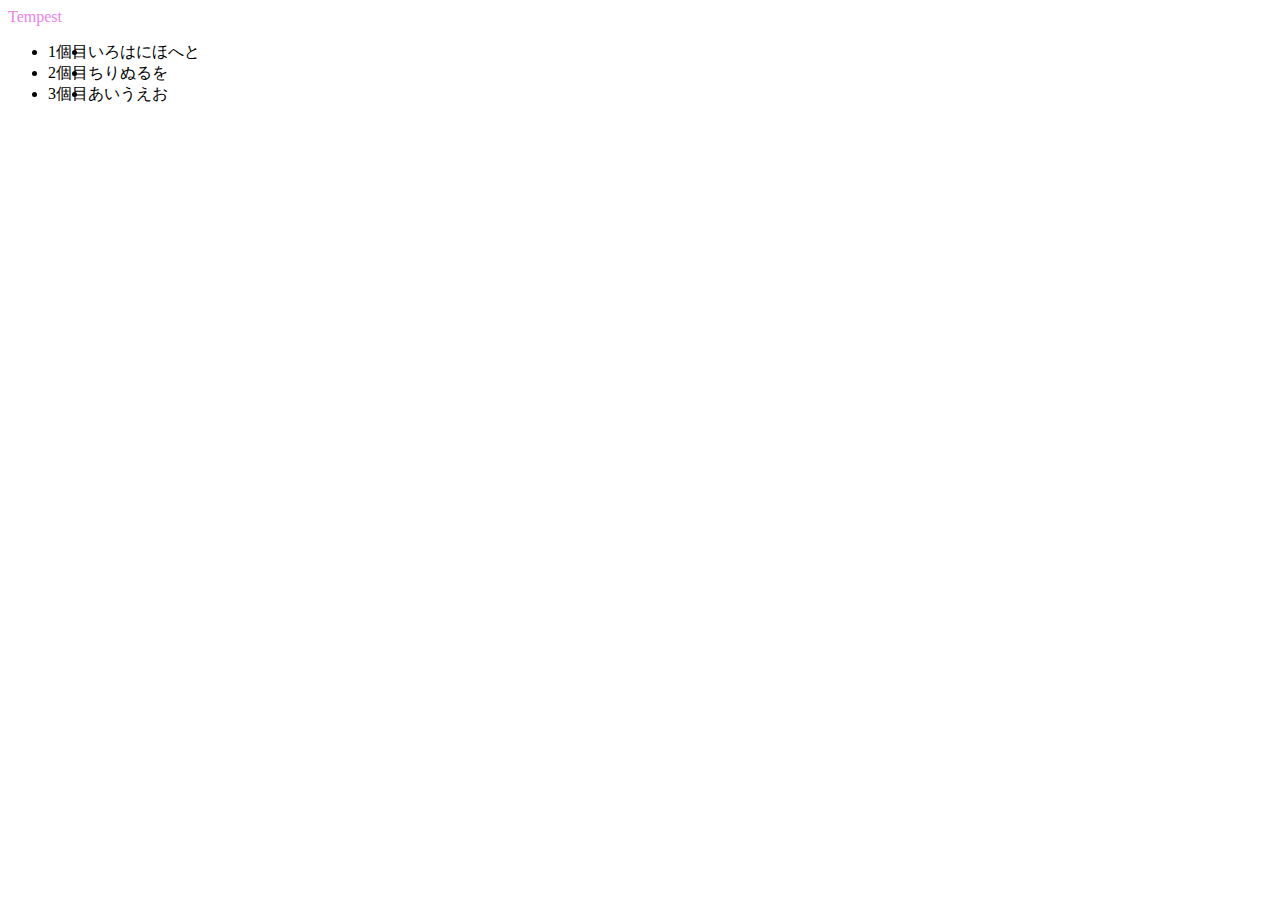
==== index.html @ cfe7388c "commit" ====
<html>
 <head>
  <meta charset='utf-8'>
  <title>hello world</title>
  <link rel="stylesheet" href="stylesheet.css">
 </head>
 <body>
   <div class="headerLogo">Tempest</div>
   <div class="headerList">
    <ul>
     <li>1個目</li>
     <li>2個目</li>
     <li>3個目</li>
    </ul>
   </div>
   <div class="aiueo">
    <ul>
     <li>いろはにほへと</li>
     <li>ちりぬるを</li>
     <li>あいうえお</li>
    </ul>
  </div>
 </body>
</html>
---- stylesheet.css ----
.headerLogo{
 color:#ee82ee;
 background-color:#0000;
}
.headerList{
 list-style: none;
 float: left;
}
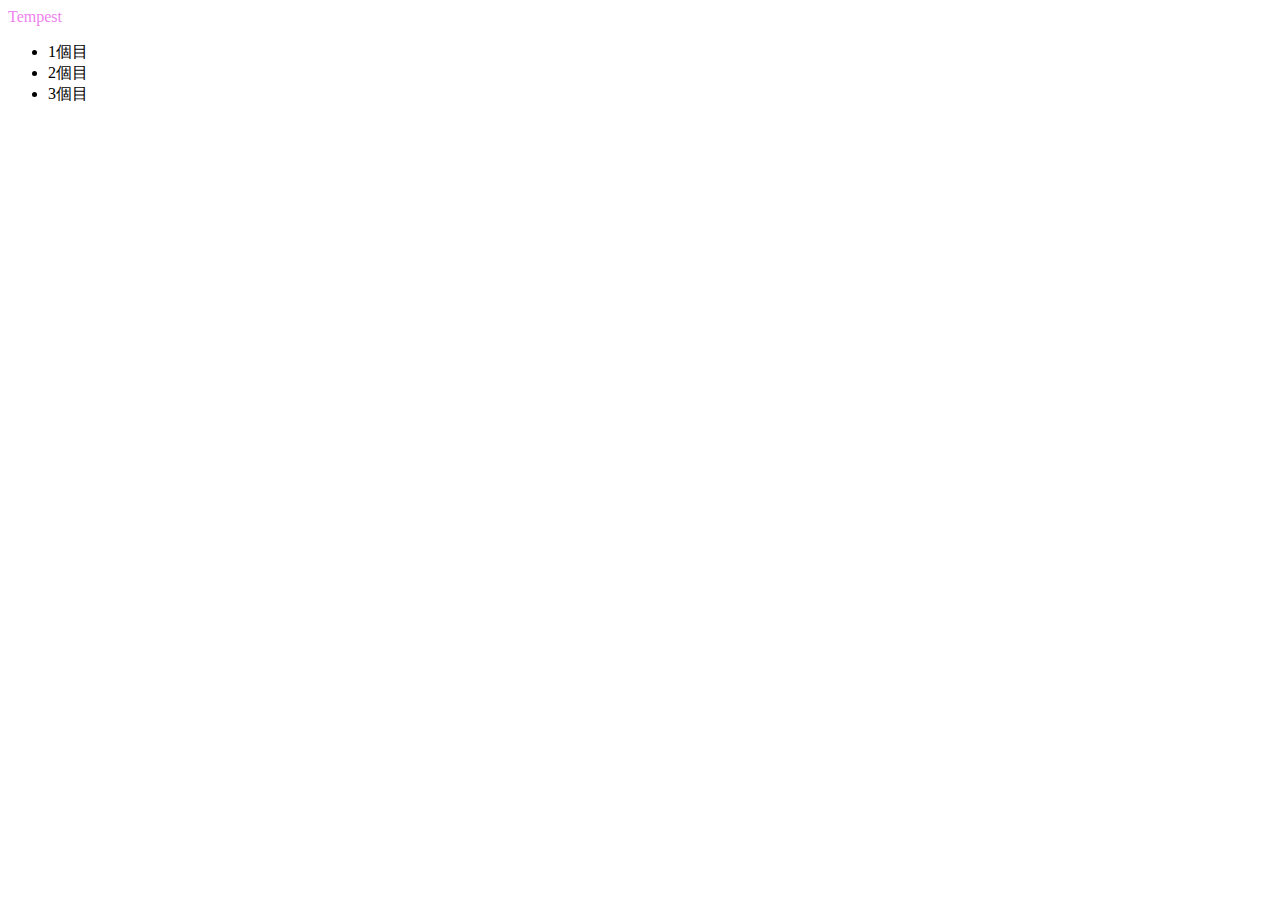
==== commit 204151e7: "commit message" ====
--- a/index.html
+++ b/index.html
@@ -13,12 +13,5 @@
      <li>3個目</li>
     </ul>
    </div>
-   <div class="aiueo">
-    <ul>
-     <li>いろはにほへと</li>
-     <li>ちりぬるを</li>
-     <li>あいうえお</li>
-    </ul>
-  </div>
  </body>
 </html>
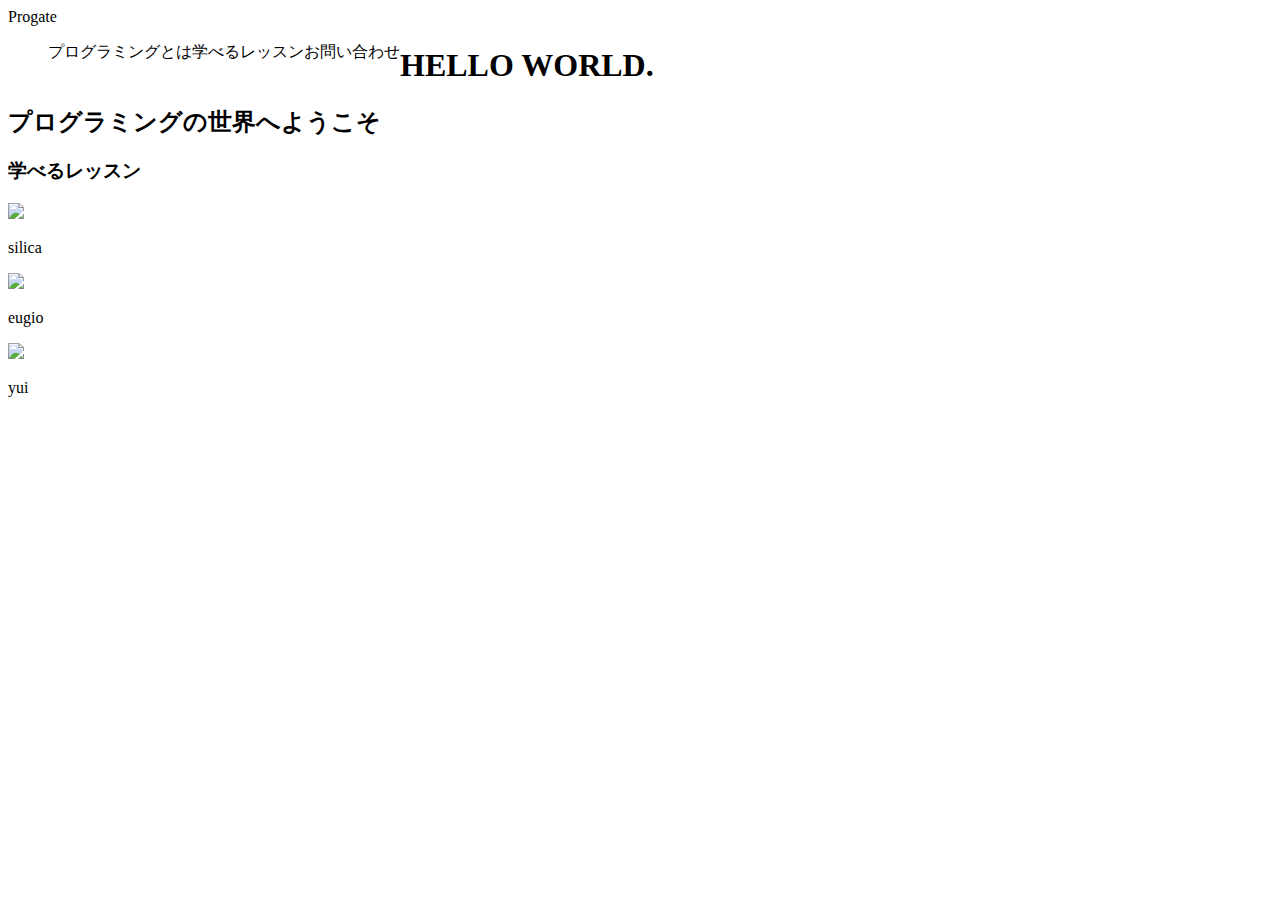
==== commit 90050efa: "prog8fuu" ====
--- a/index.html
+++ b/index.html
@@ -1,17 +1,42 @@
+<!DOCTYPE html>
 <html>
- <head>
-  <meta charset='utf-8'>
-  <title>hello world</title>
-  <link rel="stylesheet" href="stylesheet.css">
- </head>
- <body>
-   <div class="headerLogo">Tempest</div>
-   <div class="headerList">
-    <ul>
-     <li>1個目</li>
-     <li>2個目</li>
-     <li>3個目</li>
-    </ul>
-   </div>
- </body>
+  <head>
+    <meta charset="utf-8">
+    <title>Progate</title>
+    <link rel="stylesheet" href="stylesheet.css">
+  </head>
+  <body>
+    <!-- ここからHTMLを書き始めてください -->
+    <header>
+    <div class="header-logo">
+      Progate
+    </div>
+    <div class="header-list">
+      <ul>
+        <li>プログラミングとは</li>
+        <li>学べるレッスン</li>
+        <li>お問い合わせ</li>
+      </ul>
+    </div>
+    </header>
+    <div class="top-wrapper">
+      <h1>HELLO WORLD<span>.</span></h1>
+      <h2>プログラミングの世界へようこそ</h2>
+    </div>
+    <div class="main">
+      <h3>学べるレッスン</h3>
+      <div class="contents-item">
+        <img src="https://github.com/tempestif/tempestif.github.io/blob/master/images/%E2%98%854%E3%80%90%E3%82%AD%E3%83%A9%E3%82%AD%E3%83%A9%E3%82%A4%E3%83%BC%E3%82%B9%E3%82%BF%E3%83%BC%E3%80%91%E3%82%B7%E3%83%AA%E3%82%AB%E3%81%AE%E3%82%B3%E3%83%94%E3%83%BC.png">
+        <p>silica</p>
+      </div>
+      <div class="contents-item">
+        <img src="https://github.com/tempestif/tempestif.github.io/blob/master/images/sr_icon_l_6000312.png">
+        <p>eugio</p>
+      </div>
+      <div class="contents-item">
+        <img src="https://github.com/tempestif/tempestif.github.io/blob/master/images/25_b.png">
+        <p>yui</p>
+      </div>
+    </div>
+  </body>
 </html>
--- a/stylesheet.css
+++ b/stylesheet.css
@@ -1,9 +1,9 @@
 .headerLogo{
  color:#ee82ee;
- background-color:#0000;
+ background-color:#0001;
+ float:left;
 }
-.headerList{
+li{
  list-style: none;
  float: left;
 }
-
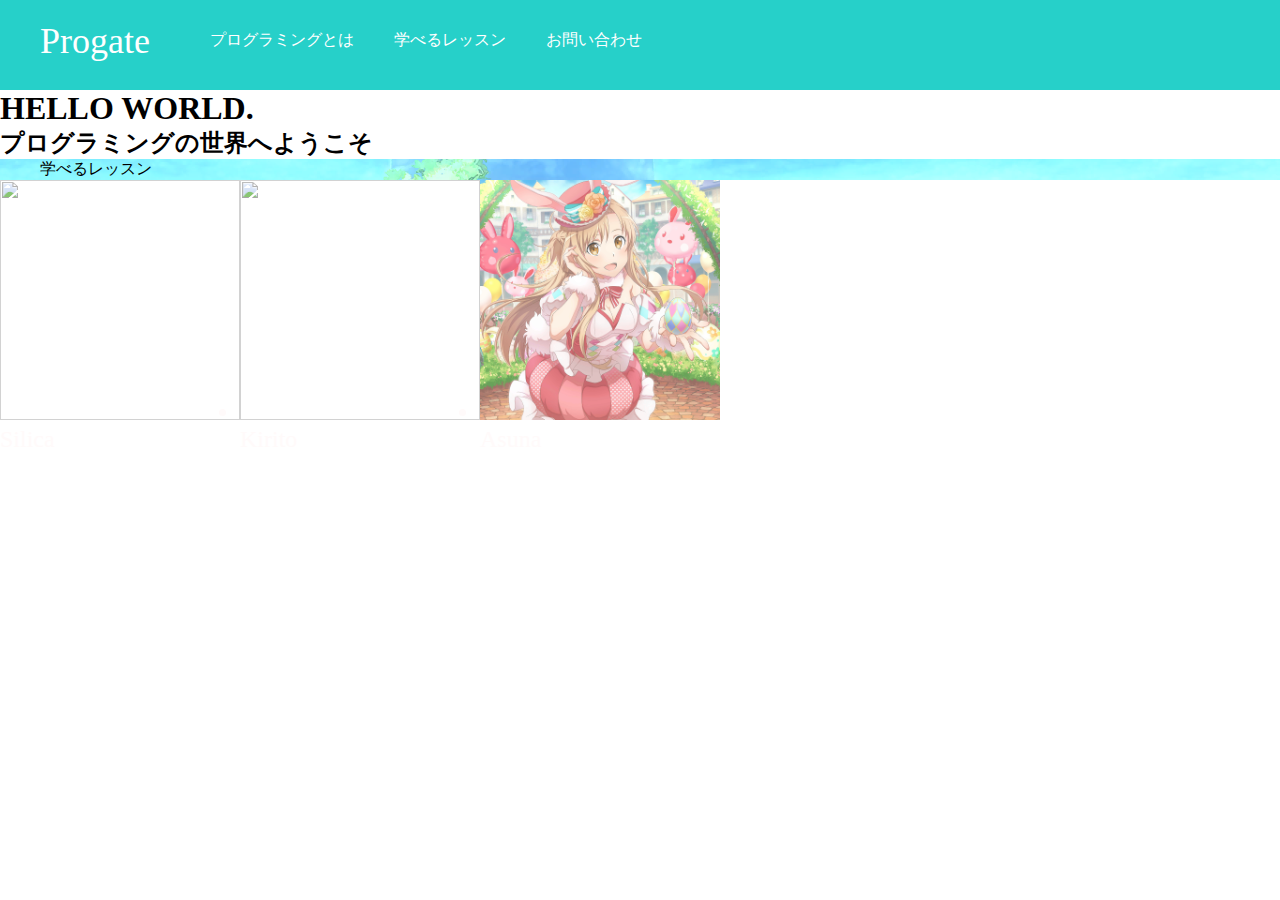
==== commit b315dc43: "comit" ====
--- a/index.html
+++ b/index.html
@@ -24,18 +24,13 @@
       <h2>プログラミングの世界へようこそ</h2>
     </div>
     <div class="main">
-      <h3>学べるレッスン</h3>
+      <p>学べるレッスン</p>
       <div class="contents-item">
-        <img src="https://github.com/tempestif/tempestif.github.io/blob/master/images/%E2%98%854%E3%80%90%E3%82%AD%E3%83%A9%E3%82%AD%E3%83%A9%E3%82%A4%E3%83%BC%E3%82%B9%E3%82%BF%E3%83%BC%E3%80%91%E3%82%B7%E3%83%AA%E3%82%AB%E3%81%AE%E3%82%B3%E3%83%94%E3%83%BC.png">
-        <p>silica</p>
-      </div>
-      <div class="contents-item">
-        <img src="https://github.com/tempestif/tempestif.github.io/blob/master/images/sr_icon_l_6000312.png">
-        <p>eugio</p>
-      </div>
-      <div class="contents-item">
-        <img src="https://github.com/tempestif/tempestif.github.io/blob/master/images/25_b.png">
-        <p>yui</p>
+        <ul>
+          <li><img src="images/★4【キラキライースター】シリカのコピー.png"><br>Silica</li>
+          <li><img src="images/rabbit kirit.png"><br>Kirito</li>
+          <li><img src="images/easter asuna.png"><br>Asuna</li>
+        </ul>
       </div>
     </div>
   </body>
--- a/stylesheet.css
+++ b/stylesheet.css
@@ -1,9 +1,62 @@
-.headerLogo{
- color:#ee82ee;
- background-color:#0001;
- float:left;
+html, body,
+ul, ol, li,
+h1, h2, h3, h4, h5, h6, p,
+form, input, div {
+  margin: 0;
+  padding: 0;
 }
-li{
- list-style: none;
- float: left;
+
+.header-list li {
+  list-style: none;
+  padding:30px 20px;
+  float:left;
 }
+
+/* ここからCSSを記述してください */
+header{
+  background-color:#26d0c9;
+  color:#fff;
+  height:90px;
+}
+
+.header-logo{
+  padding:20px 40px;
+  font-size:36px;
+  float:left;
+ }
+
+.contents-item{
+  float:left;
+  margin-right:40px;
+}
+
+.main h3{
+  border-bottom:4px solid #333;
+  padding:10px;
+}
+
+.contents-item img{
+  width:240px;
+  height:240px;
+  opacity:0.7;
+}
+
+.contents-item li{
+  font-size:24px;
+  color:#fffafa;
+  float: left;
+}
+
+.contents-item img:hover{
+  opacity:1;
+}
+
+.main{
+  background-image: url("images/tolbanaimg.png");
+  background-size:cover;
+}
+
+.main p{
+  size:90px;
+  margin-left:40px;
+}
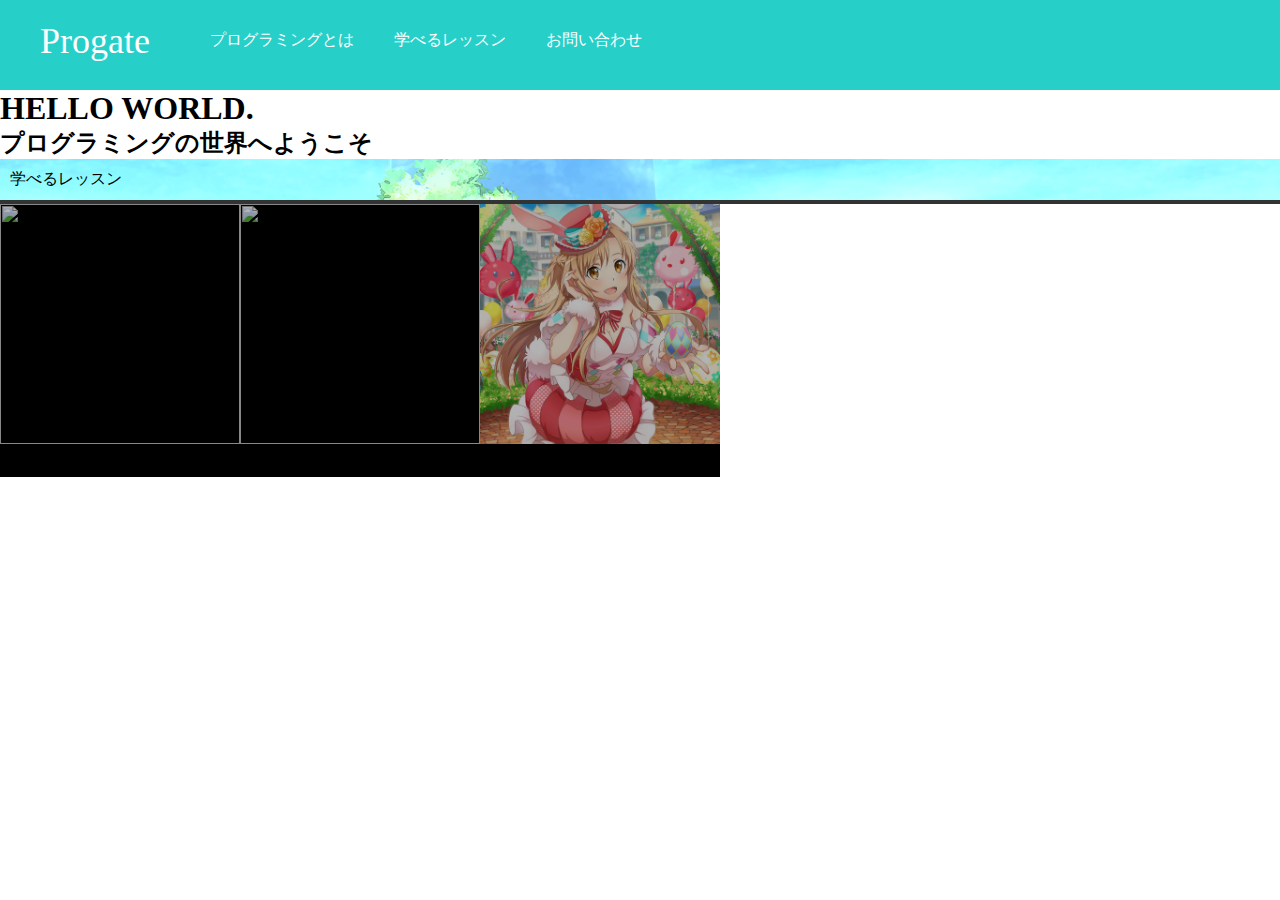
==== commit 1f14a5ac: "commit" ====
--- a/index.html
+++ b/index.html
@@ -24,9 +24,8 @@
       <h2>プログラミングの世界へようこそ</h2>
     </div>
     <div class="main">
-      <p>学べるレッスン</p>
-      <div class="contents-item">
-        <ul>
+       <p>学べるレッスン</p>
+       <ul>
           <li><img src="images/★4【キラキライースター】シリカのコピー.png"><br>Silica</li>
           <li><img src="images/rabbit kirit.png"><br>Kirito</li>
           <li><img src="images/easter asuna.png"><br>Asuna</li>
--- a/stylesheet.css
+++ b/stylesheet.css
@@ -25,26 +25,22 @@
   float:left;
  }
 
-.contents-item{
-  float:left;
-  margin-right:40px;
-}
-
-.main h3{
+.main p{
   border-bottom:4px solid #333;
   padding:10px;
 }
 
-.contents-item img{
+.main img{
   width:240px;
   height:240px;
   opacity:0.7;
 }
 
-.contents-item li{
+.main li{
   font-size:24px;
-  color:#fffafa;
   float: left;
+  background-color:#000;
+  list-style-type: none;
 }
 
 .contents-item img:hover{
@@ -55,8 +51,3 @@
   background-image: url("images/tolbanaimg.png");
   background-size:cover;
 }
-
-.main p{
-  size:90px;
-  margin-left:40px;
-}
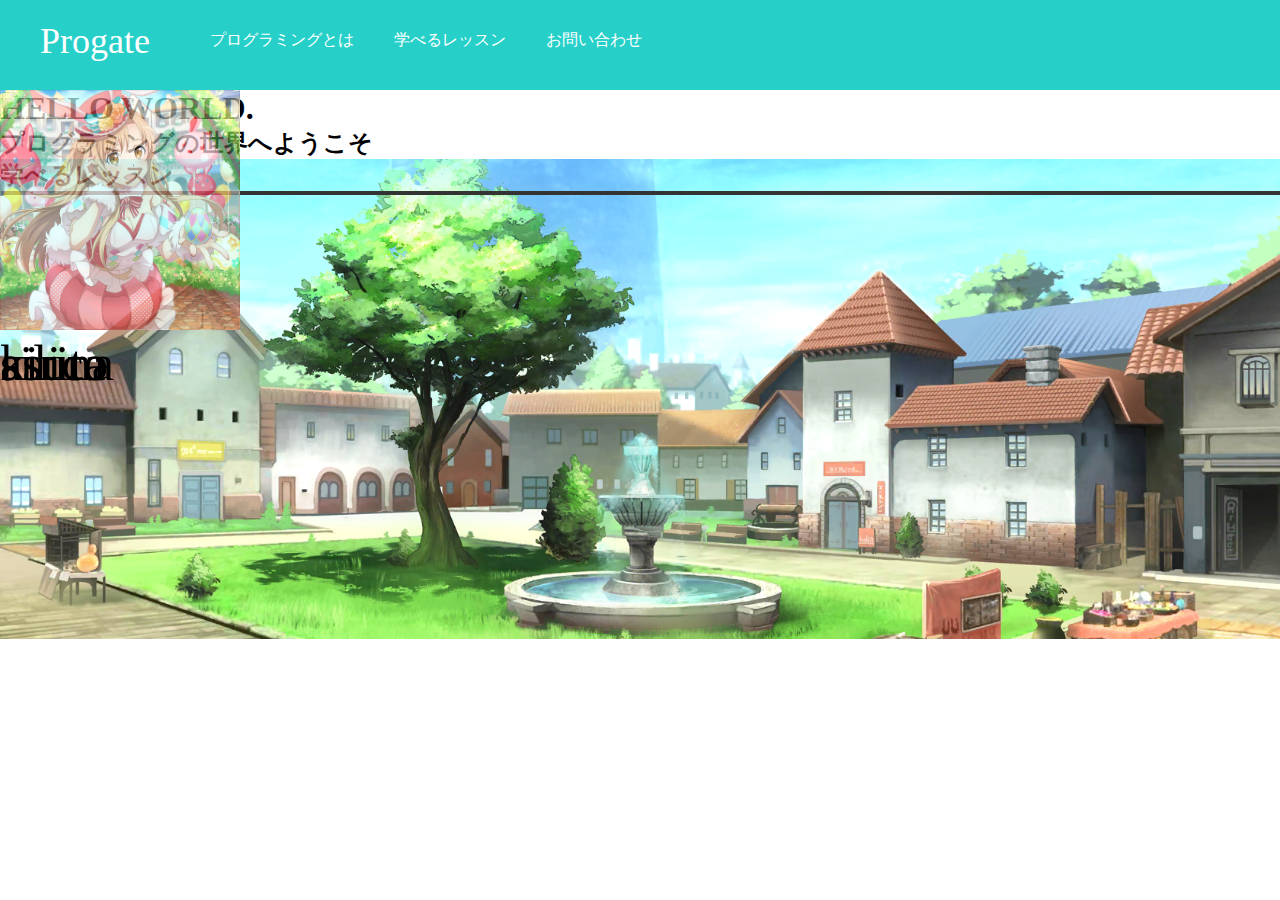
==== commit 9858fde9: "c" ====
--- a/index.html
+++ b/index.html
@@ -24,13 +24,25 @@
       <h2>プログラミングの世界へようこそ</h2>
     </div>
     <div class="main">
-       <p>学べるレッスン</p>
-       <ul>
-          <li><img src="images/★4【キラキライースター】シリカのコピー.png"><br>Silica</li>
-          <li><img src="images/rabbit kirit.png"><br>Kirito</li>
-          <li><img src="images/easter asuna.png"><br>Asuna</li>
-        </ul>
-      </div>
+       <h2>学べるレッスン</h2>
+      <div class="contents">
+       <div class="contents-item">
+          <img src="images/★4【キラキライースター】シリカのコピー.png">
+          <p>silica</p>
+       </div>
+     </div>
+     <div class="contents">
+       <div class="contents-item">
+         <img src="images/rabbit kirit.png">
+         <p>kirito</p>
+       </div>
+     </div>
+     <div class="contents">
+       <div class="contents-item">
+         <img src="images/easter asuna.png">
+         <p>asuna</p>
+       </div>
+     </div>
     </div>
   </body>
 </html>
--- a/stylesheet.css
+++ b/stylesheet.css
@@ -25,23 +25,27 @@
   float:left;
  }
 
-.main p{
+.main h2{
   border-bottom:4px solid #333;
-  padding:10px;
 }
 
-.main img{
+.contnts{
+  position: relative;
+  text-align: center;
+}
+
+.contents-item{
+  position: absolute;
+  top:90px;
+  float:left;
+}
+
+.contents-item img{
   width:240px;
   height:240px;
   opacity:0.7;
 }
 
-.main li{
-  font-size:24px;
-  float: left;
-  background-color:#000;
-  list-style-type: none;
-}
 
 .contents-item img:hover{
   opacity:1;
@@ -50,4 +54,12 @@
 .main{
   background-image: url("images/tolbanaimg.png");
   background-size:cover;
+  height:480px;
 }
+
+.contents-item p{
+  color:#white;
+  margin-top: 0px;
+  height:30px;
+  font-size: 50px;
+}
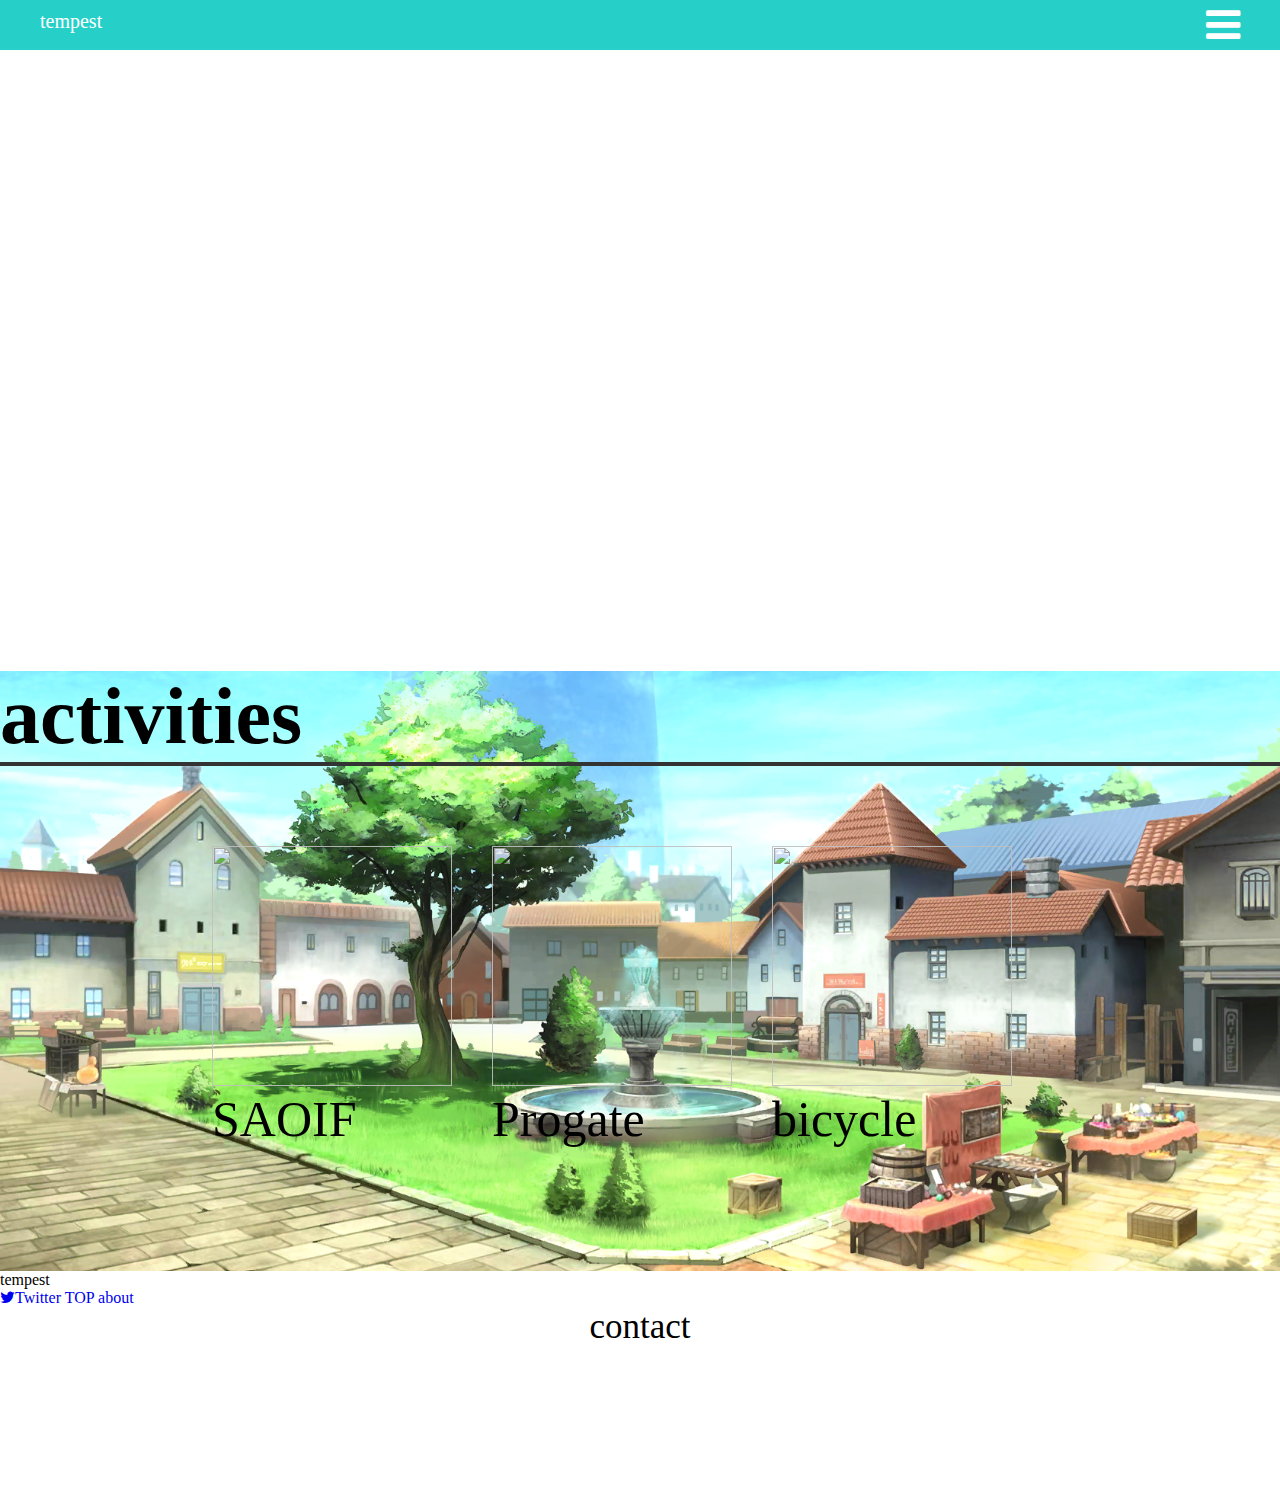
==== commit 7cbfe6fc: "c" ====
--- a/index.html
+++ b/index.html
@@ -4,45 +4,133 @@
     <meta charset="utf-8">
     <title>Progate</title>
     <link rel="stylesheet" href="stylesheet.css">
+    <link rel="stylesheet" href="responsive.css">
+    <meta name="viewport" content="width=device-width, initial-scale=1.0">
+    <link rel="stylesheet" href="https://maxcdn.bootstrapcdn.com/font-awesome/4.4.0/css/font-awesome.min.css">
+    <script src="https://ajax.googleapis.com/ajax/libs/jquery/2.1.4/jquery.min.js"></script>
   </head>
   <body>
     <!-- ここからHTMLを書き始めてください -->
+<!-- headerたち -->
     <header>
+
     <div class="header-logo">
-      Progate
+      tempest
     </div>
-    <div class="header-list">
-      <ul>
-        <li>プログラミングとは</li>
-        <li>学べるレッスン</li>
-        <li>お問い合わせ</li>
-      </ul>
+
+    <div class="header-bar" id="bars">
+      <i class="fa fa-bars"></i>
     </div>
+
     </header>
-    <div class="top-wrapper">
-      <h1>HELLO WORLD<span>.</span></h1>
-      <h2>プログラミングの世界へようこそ</h2>
-    </div>
+<!-- headerおしまい -->
+
+
+<!-- topはじまり -->
+　　 <div class="top" id="top">
+　　    <p class="top-first top-text">HELLO</p>
+       <p class="top-second top-text">WORLD</p>
+　　 </div>
+<!-- topおしまい -->
+
+
+<!-- meinはじまり -->
     <div class="main">
-       <h2>学べるレッスン</h2>
-      <div class="contents">
+       <h2>activities</h2>
+    <div class="motojime">
+      <!-- saoif -->
+      <div class="contents" id="saoif">
        <div class="contents-item">
-          <img src="images/★4【キラキライースター】シリカのコピー.png">
-          <p>silica</p>
+          <img src="images/saoif-top.jpeg">
+          <p>SAOIF</p>
        </div>
      </div>
-     <div class="contents">
+     <!-- progate -->
+     <div class="contents" id="progate">
        <div class="contents-item">
-         <img src="images/rabbit kirit.png">
-         <p>kirito</p>
+         <img src="images/progate-logo.png">
+         <p>Progate</p>
        </div>
+     <!-- bicycle -->
      </div>
-     <div class="contents">
+     <div class="contents" id="bicycle">
        <div class="contents-item">
-         <img src="images/easter asuna.png">
-         <p>asuna</p>
+         <img src="images/bike-logo.png">
+         <p>bicycle</p>
+      </div>
        </div>
      </div>
     </div>
+    <!-- main終わり -->
+
+    <!-- footerはじまり -->
+    <footer>
+      <p　class="tem-logo">tempest</p>
+      <a href="#"><i class="fa fa-twitter">Twitter</i></a>
+      <a href="#top">TOP</a>
+      <a href="#">about</a>
+      <p class="menu-contents" id="footer-contact">contact</p>
+    </footer>
+    <!-- モーダル -->
+    <!-- saoifのモーダル -->
+    <div class="signup-modal-wrapper" id="signup-modal">
+    <div class="modal" id="saoif-modal">
+      <div class="close-modal">
+        <i class="fa fa-2x fa-times"></i>
+      </div>
+     <div class="text">
+       <p>GUILD:SilverRabbit</p>
+       <p>第2回ギルドランキング３位</p>
+       <p>熟練度がんばります。</p>
+     </div>
+    </div>
+    <!-- progateのモーダル -->
+    <div class="modal" id="progate-modal">
+      <div class="close-modal">
+        <i class="fa fa-2x fa-times"></i>
+      </div>
+     <div class="text">
+       <img class="progate-title" src="images/Progate-title.jpg">
+       <p>HTML,CSS JavaScript jQuery完遂。</p>
+       <p>Python Rubyがんばります。</p>
+     </div>
+    </div>
+    <!-- bicycleのモーダル -->
+    <div class="modal" id="bicycle-modal">
+      <div class="close-modal">
+        <i class="fa fa-2x fa-times"></i>
+      </div>
+     <div class="text">
+       <p>LOUIS GARNEAU.</p>
+       <p>I'll go to Tokyo by bike.</p>
+     </div>
+    </div>
+
+　　<!-- menuのモーダル -->
+    <div class="menu" id="menu-modal">
+      <a class="menu-contents" id="top-btn" href="#top">TOP</a>
+      <a class="menu-contents" id="about-btn" href="#">about</p>
+      <p class="menu-contents" id="contact-btn">contact</p>
+    </div>
+     <!-- contactFormのモーダル -->
+     <div class="contact-form">
+       <h2>CONTACT FORM</h2>
+       <div class="close-modal" id="close-contact">
+         <i class="fa fa-2x fa-times"></i>
+       </div>
+       <a class="twitter" href=""><i class="fa fa-twitter"></i>Twitter</a>
+       <p>メールアドレス</p>
+       <input>
+       <p>ご要望</p>
+       <textarea rows="8" cols="50"></textarea>
+       <p>全てご記入ください</p>
+       <input class="send" type="submit" value="送信">
+     </div>
+
+
+
+  </div>
+  <script src="script.js"></script>
+
   </body>
 </html>
--- a/stylesheet.css
+++ b/stylesheet.css
@@ -6,44 +6,89 @@
   padding: 0;
 }
 
-.header-list li {
-  list-style: none;
-  padding:30px 20px;
-  float:left;
-}
-
-/* ここからCSSを記述してください */
+a{
+  text-decoration: none;
+}
+/* hedder */
 header{
   background-color:#26d0c9;
   color:#fff;
-  height:90px;
+  height:50px;
+  width:100%;
+  margin-bottom: 0;
+  position: relative;
+  position: fixed;
+  z-index: 100;
+}
+
+.header-bar{
+  font-size:40px;
+  margin-top: 5px;
+  line-height: 30px;
+  float:right;
+  margin-right: 40px;
 }
 
 .header-logo{
-  padding:20px 40px;
-  font-size:36px;
+  padding:10px 0;
+  margin-left:40px;
+  font-size:20px;
   float:left;
  }
 
+/* top */
+.top{
+  height:650px;
+  background-size: cover;
+  margin-top:0;
+}
+
+.top p{
+  font-size:80px;
+  text-align: center;
+  display:none;
+}
+
+.top-first{
+  margin-top: 150px;
+  margin-bottom: 15px;
+}
+
+.top-second{
+
+}
+/* main */
+.main{
+  background-image: url("images/tolbanaimg.png");
+  background-size:cover;
+  height:600px;
+  z-index: 2;
+}
+
 .main h2{
   border-bottom:4px solid #333;
-}
-
-.contnts{
-  position: relative;
-  text-align: center;
+  font-size:80px;
+}
+
+.motojime{
+   display:flex;
+   flex-wrap: wrap;
+   margin-left:15%;
+ }
+
+.contents{
+  margin:20px;
+  margin-top:80px;
 }
 
 .contents-item{
-  position: absolute;
-  top:90px;
-  float:left;
+  diplay:flex;
 }
 
 .contents-item img{
   width:240px;
   height:240px;
-  opacity:0.7;
+  opacity:0.9;
 }
 
 
@@ -51,15 +96,147 @@
   opacity:1;
 }
 
-.main{
-  background-image: url("images/tolbanaimg.png");
-  background-size:cover;
-  height:480px;
-}
-
 .contents-item p{
-  color:#white;
-  margin-top: 0px;
   height:30px;
   font-size: 50px;
 }
+
+/* footer */
+footer{
+  /* background-color: blue; */
+}
+
+.tem-logo{
+  font-size: 40px;
+  margin-left: 50px;
+　color:#fff;
+}
+
+/* modal */
+
+/* contents-modal */
+
+.modal{
+  width:350px;
+  height:300px;
+  position: absolute;
+  top:130%;
+  margin-left: 35%;
+  background-color: rgba(0,0,0,0.8);
+  border-radius: 15px;
+  z-index: 5;
+  display:none;
+}
+
+.modal p{
+  color:white;
+  text-align: center;
+  margin-top: 30px;
+  font-size:25px;
+}
+
+.fa-times{
+  position:absolute;
+  top:12px;
+  right: 10px;
+  color:white;
+}
+
+.progate-title{
+  width:180px;
+  border-radius: 10px;
+  margin-top:3px;
+  margin-left:23%;
+}
+
+/* おしまい */
+
+/* menu-modal */
+.menu{
+  width:180px;
+  height:360px;
+  margin-top:3px;
+  margin-left:80%;
+  padding: 25px;
+  background-color:rgba(0,0,0,0.8);
+  border-radius: 10px;
+  position: absolute;
+  top:50px;
+  position: fixed;
+  display: none;
+}
+.menu-contents{
+   font-size: 35px;
+   color:#000;
+   display: block;
+   text-align: center;
+   cursor: pointer;
+}
+
+#top-btn{
+  background-color: #fff;
+  border-radius: 4px;
+  margin-top:8px;
+}
+
+#about-btn{
+  background-color: #fff;
+  border-radius: 4px;
+  margin-top:80px;
+  padding:0;
+  height:55px;
+}
+
+#contact-btn{
+  background-color: #fff;
+  border-radius: 4px;
+  margin-top:80px;
+  margin-bottom:8px;
+}
+
+
+.contact-form{
+  width:550px;
+  text-align: center;
+  background-color: rgba(0,0,0,0.9);
+  color:white;
+  border-radius: 10px;
+  position: absolute;
+  top:60px;
+  margin-left:25%;
+  margin-top:8%;
+  position: fixed;
+  display: none;
+}
+
+.contact-form h2{
+  font-size:40px
+}
+
+.contact-form p{
+  margin-top:10px;
+  font-size:20px;
+}
+
+input,textarea{
+  font-size:18px;
+  width:400px;
+  border-radius: 5px;
+  border:1px solid #dee7ec;
+}
+
+textarea{
+  height:80px;
+}
+
+.send{
+  background-color:#dee7ec;
+  margin-bottom:15px;
+}
+
+.twitter{
+  background-color: #00acee;
+  color:white;
+  padding:10px 15px;
+  border-radius: 5px;
+}
--- a/responsive.css
+++ b/responsive.css
@@ -0,0 +1,73 @@
+@media(max-width:670px){
+  header{
+    height:75px;
+  }
+  .header-logo{
+    font-size: 30px;
+    margin-left:5px;
+    line-height: 50px;
+  }
+  .header-bar{
+    line-height: 60px;
+  }
+  .main{
+    background-image: none;
+    background-color: #000;
+    height:1300px;
+  }
+  .main h2{
+    font-size:50px;
+    border-bottom:4px solid #fff;
+    color:#fff;
+  }
+  .contents-item p{
+    color:white;
+  }
+  /* modal */
+  /* contents-modal */
+  .contents{
+
+  }
+  .modal{
+    margin-left:5%;
+    background-color:rgba(255,255,255,0.7);
+  }
+  .modal p{
+    color:#000;
+  }
+  #saoif-modal{
+    position: absolute;
+    top:160%;
+  }
+  #progate-modal{
+    position: absolute;
+    top:210%;
+  }
+  #bicycle-modal{
+    position: absolute;
+    top:280%;
+  }
+  .fa-times{
+    color:black;
+  }
+  /* menu-modal */
+  .menu{
+    margin-left: 40%;
+    position: absolute;
+    top:75px;
+    position: fixed;
+  }
+  .contact-form{
+    width:350px;
+    margin-left:8%;
+  }
+  .contact-form h2{
+    font-size:30px;
+  }
+  input,textarea{
+    font-size:15px;
+    width:300px;
+    border-radius: 5px;
+    border:1px solid #dee7ec;
+  }
+}
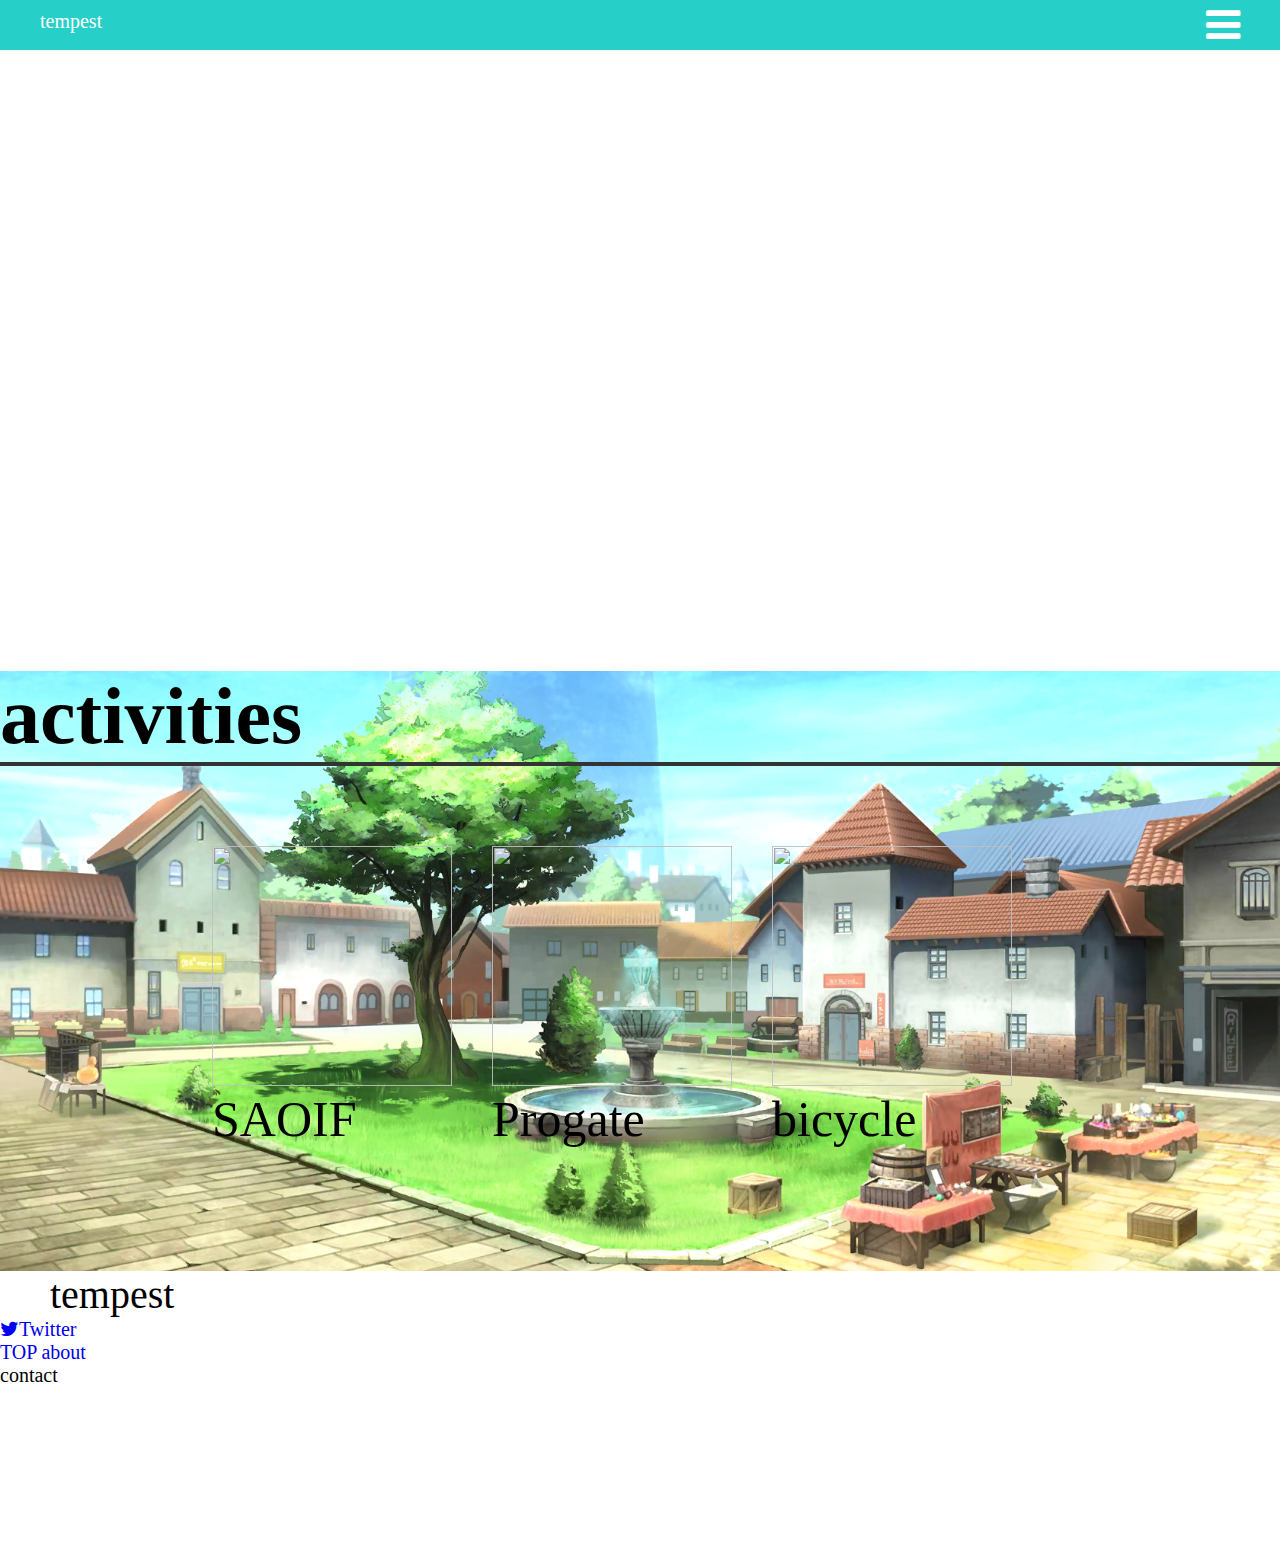
==== commit f15b3a93: "c" ====
--- a/index.html
+++ b/index.html
@@ -65,11 +65,14 @@
 
     <!-- footerはじまり -->
     <footer>
-      <p　class="tem-logo">tempest</p>
-      <a href="#"><i class="fa fa-twitter">Twitter</i></a>
-      <a href="#top">TOP</a>
-      <a href="#">about</a>
-      <p class="menu-contents" id="footer-contact">contact</p>
+      <p class="tem-logo">tempest</p>
+      <a class="footer-list" href="#"><i class="fa fa-twitter">Twitter</i></a>
+      <div class="footer">
+
+      </div>
+      <a class="footer-list" href="#top">TOP</a>
+      <a class="footer-list" href="#">about</a>
+      <p class="footer-list" id="footer-contact">contact</p>
     </footer>
     <!-- モーダル -->
     <!-- saoifのモーダル -->
@@ -79,9 +82,10 @@
         <i class="fa fa-2x fa-times"></i>
       </div>
      <div class="text">
+       <h2>SAOIF</h2>
        <p>GUILD:SilverRabbit</p>
        <p>第2回ギルドランキング３位</p>
-       <p>熟練度がんばります。</p>
+       <a href="saoif.html">もっと見る</a>
      </div>
     </div>
     <!-- progateのモーダル -->
@@ -90,7 +94,7 @@
         <i class="fa fa-2x fa-times"></i>
       </div>
      <div class="text">
-       <img class="progate-title" src="images/Progate-title.jpg">
+       <h2>Progate</h2>
        <p>HTML,CSS JavaScript jQuery完遂。</p>
        <p>Python Rubyがんばります。</p>
      </div>
@@ -101,6 +105,7 @@
         <i class="fa fa-2x fa-times"></i>
       </div>
      <div class="text">
+       <h2>Bicycle</h2>
        <p>LOUIS GARNEAU.</p>
        <p>I'll go to Tokyo by bike.</p>
      </div>
--- a/stylesheet.css
+++ b/stylesheet.css
@@ -109,7 +109,11 @@
 .tem-logo{
   font-size: 40px;
   margin-left: 50px;
-　color:#fff;
+}
+
+.footer-list{
+  font-size:20px;
+
 }
 
 /* modal */
@@ -128,11 +132,28 @@
   display:none;
 }
 
+.modal h2{
+  color:white;
+  text-align: center;
+  font-size: 40px;
+}
+
 .modal p{
   color:white;
   text-align: center;
   margin-top: 30px;
   font-size:25px;
+  margin-bottom: 13px;
+}
+
+.modal a{
+  font-size:25px;
+  color:rgba(10,10,10,0.9);
+  margin-left: 26%;
+  background-color: #b0e0ec;
+  border-radius: 12px;
+  padding:10px 20px;
+
 }
 
 .fa-times{
@@ -140,13 +161,6 @@
   top:12px;
   right: 10px;
   color:white;
-}
-
-.progate-title{
-  width:180px;
-  border-radius: 10px;
-  margin-top:3px;
-  margin-left:23%;
 }
 
 /* おしまい */
